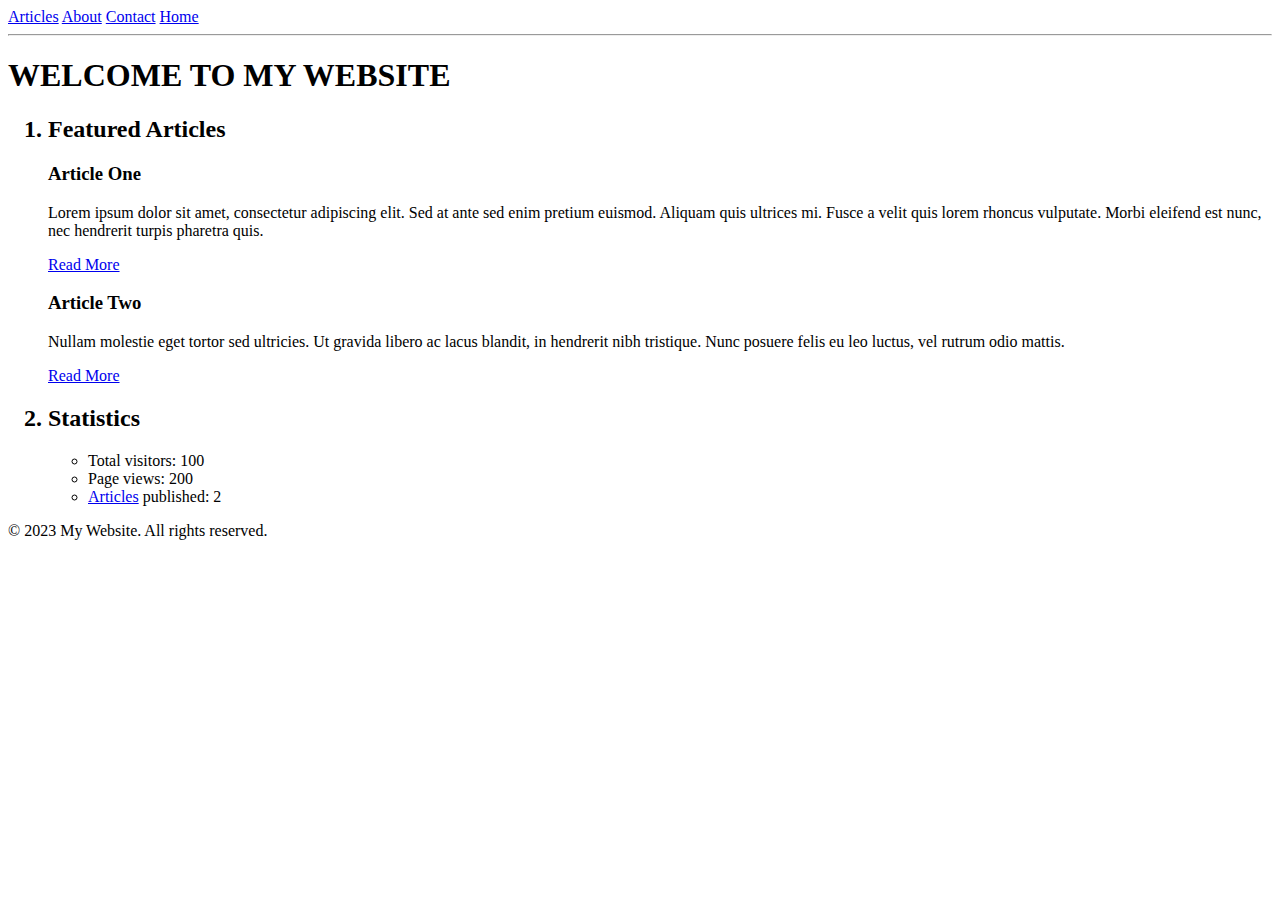
==== index.html @ a2721a6d "Add files via upload" ====
<!DOCTYPE html>
<html lang="en">

<head>
    
    <meta charset="UTF-8">
    <meta http-equiv="X-UA-Compatible" content="IE=edge">
    <meta name="viewport" content="width=device-width, initial-scale=1.0">
    <title>Welcome to My Website</title>
</head>

<body background="images/background_picture.jpg">

    <header>
    <nav>
           <a href="#">Articles</a>
            <a href="#">About</a>
            <a href="#">Contact</a>
            <a href="#">Home</a>
    </nav>
    </header>
    <hr>
    <main>
        <h1>WELCOME TO MY WEBSITE</h1>
        <ol>
        <section>
           <h2><li>Featured Articles</li></h2> 
            
            <article>
                <h3>Article One</h3>
                <p>Lorem ipsum dolor sit amet, consectetur adipiscing elit. Sed at ante sed enim pretium euismod. Aliquam
                    quis ultrices mi. Fusce a velit quis lorem rhoncus vulputate. Morbi eleifend est nunc, nec hendrerit
                    turpis pharetra quis.</p>
                <a href="article1.html">Read More</a>
            </article>

            <article>
                <h3>Article Two</h3>
                <p>Nullam  molestie eget tortor sed ultricies. Ut gravida libero ac lacus blandit, in hendrerit nibh
                    tristique. Nunc posuere felis eu leo luctus, vel rutrum odio mattis.</p>
                <a href="article2.html">Read More</a>
            </article>
        </section>

    <aside>
        <h2><li>Statistics</li></h2>
        <ul>
            <li>Total visitors: 100</li>
            <li>Page views: 200</li>
            <li><span><a href="#">Articles</a></span> published: 2</li>
            
        </ul>
    </aside>
</ol>
    <footer>
        <p>&copy; 2023 My Website. All rights reserved.</p>
    </footer>

</body>

</html>
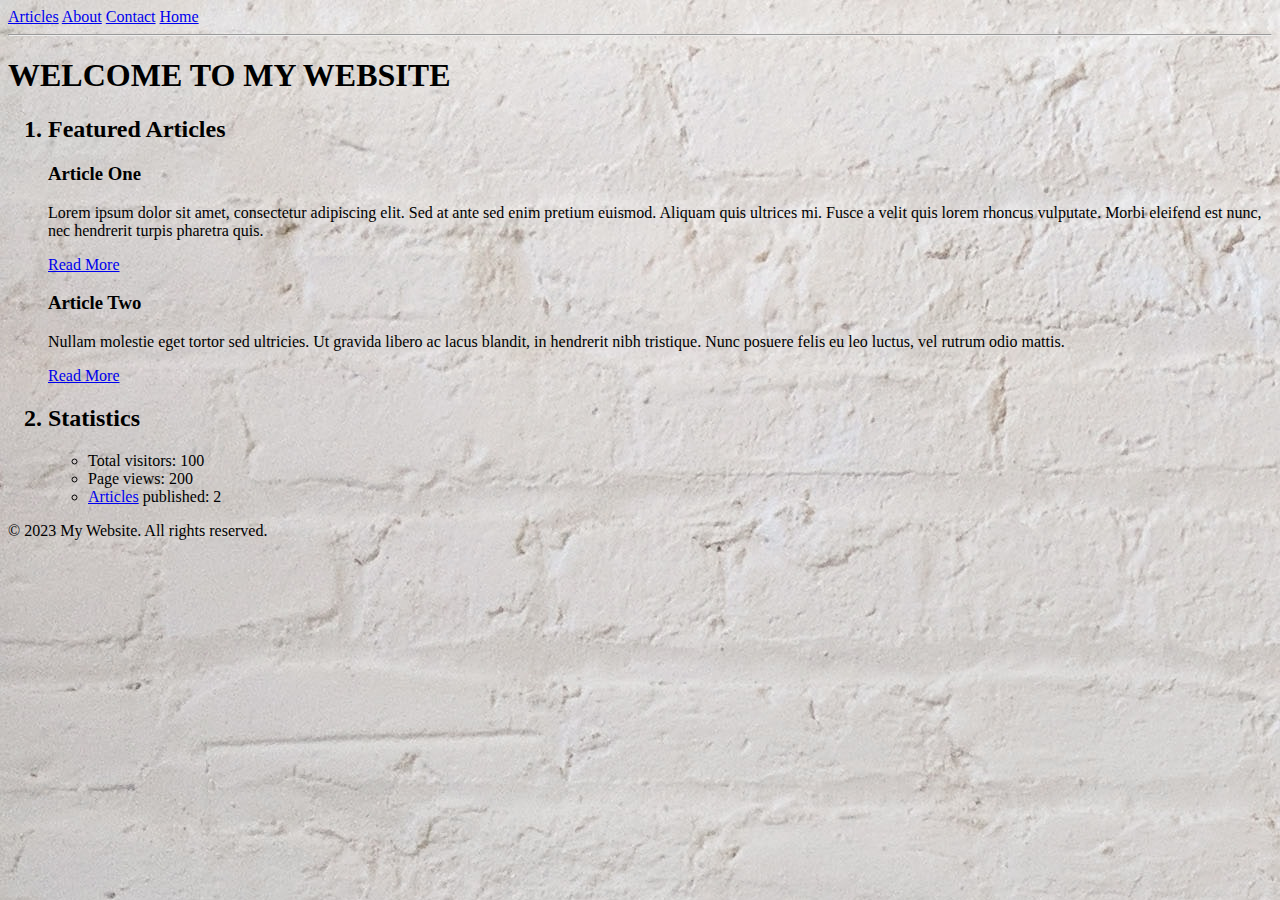
==== commit 39074574: "Initial commit" ====
--- a/index.html
+++ b/index.html
@@ -1,61 +1,61 @@
-<!DOCTYPE html>
-<html lang="en">
-
-<head>
-    
-    <meta charset="UTF-8">
-    <meta http-equiv="X-UA-Compatible" content="IE=edge">
-    <meta name="viewport" content="width=device-width, initial-scale=1.0">
-    <title>Welcome to My Website</title>
-</head>
-
-<body background="images/background_picture.jpg">
-
-    <header>
-    <nav>
-           <a href="#">Articles</a>
-            <a href="#">About</a>
-            <a href="#">Contact</a>
-            <a href="#">Home</a>
-    </nav>
-    </header>
-    <hr>
-    <main>
-        <h1>WELCOME TO MY WEBSITE</h1>
-        <ol>
-        <section>
-           <h2><li>Featured Articles</li></h2> 
-            
-            <article>
-                <h3>Article One</h3>
-                <p>Lorem ipsum dolor sit amet, consectetur adipiscing elit. Sed at ante sed enim pretium euismod. Aliquam
-                    quis ultrices mi. Fusce a velit quis lorem rhoncus vulputate. Morbi eleifend est nunc, nec hendrerit
-                    turpis pharetra quis.</p>
-                <a href="article1.html">Read More</a>
-            </article>
-
-            <article>
-                <h3>Article Two</h3>
-                <p>Nullam  molestie eget tortor sed ultricies. Ut gravida libero ac lacus blandit, in hendrerit nibh
-                    tristique. Nunc posuere felis eu leo luctus, vel rutrum odio mattis.</p>
-                <a href="article2.html">Read More</a>
-            </article>
-        </section>
-
-    <aside>
-        <h2><li>Statistics</li></h2>
-        <ul>
-            <li>Total visitors: 100</li>
-            <li>Page views: 200</li>
-            <li><span><a href="#">Articles</a></span> published: 2</li>
-            
-        </ul>
-    </aside>
-</ol>
-    <footer>
-        <p>&copy; 2023 My Website. All rights reserved.</p>
-    </footer>
-
-</body>
-
+<!DOCTYPE html>
+<html lang="en">
+
+<head>
+    
+    <meta charset="UTF-8">
+    <meta http-equiv="X-UA-Compatible" content="IE=edge">
+    <meta name="viewport" content="width=device-width, initial-scale=1.0">
+    <title>Welcome to My Website</title>
+</head>
+
+<body background="images/background_picture.jpg">
+
+    <header>
+    <nav>
+           <a href="#">Articles</a>
+            <a href="#">About</a>
+            <a href="#">Contact</a>
+            <a href="#">Home</a>
+    </nav>
+    </header>
+    <hr>
+    <main>
+        <h1>WELCOME TO MY WEBSITE</h1>
+        <ol>
+        <section>
+           <h2><li>Featured Articles</li></h2> 
+            
+            <article>
+                <h3>Article One</h3>
+                <p>Lorem ipsum dolor sit amet, consectetur adipiscing elit. Sed at ante sed enim pretium euismod. Aliquam
+                    quis ultrices mi. Fusce a velit quis lorem rhoncus vulputate. Morbi eleifend est nunc, nec hendrerit
+                    turpis pharetra quis.</p>
+                <a href="article1.html">Read More</a>
+            </article>
+
+            <article>
+                <h3>Article Two</h3>
+                <p>Nullam  molestie eget tortor sed ultricies. Ut gravida libero ac lacus blandit, in hendrerit nibh
+                    tristique. Nunc posuere felis eu leo luctus, vel rutrum odio mattis.</p>
+                <a href="article2.html">Read More</a>
+            </article>
+        </section>
+
+    <aside>
+        <h2><li>Statistics</li></h2>
+        <ul>
+            <li>Total visitors: 100</li>
+            <li>Page views: 200</li>
+            <li><span><a href="#">Articles</a></span> published: 2</li>
+            
+        </ul>
+    </aside>
+</ol>
+    <footer>
+        <p>&copy; 2023 My Website. All rights reserved.</p>
+    </footer>
+
+</body>
+
 </html>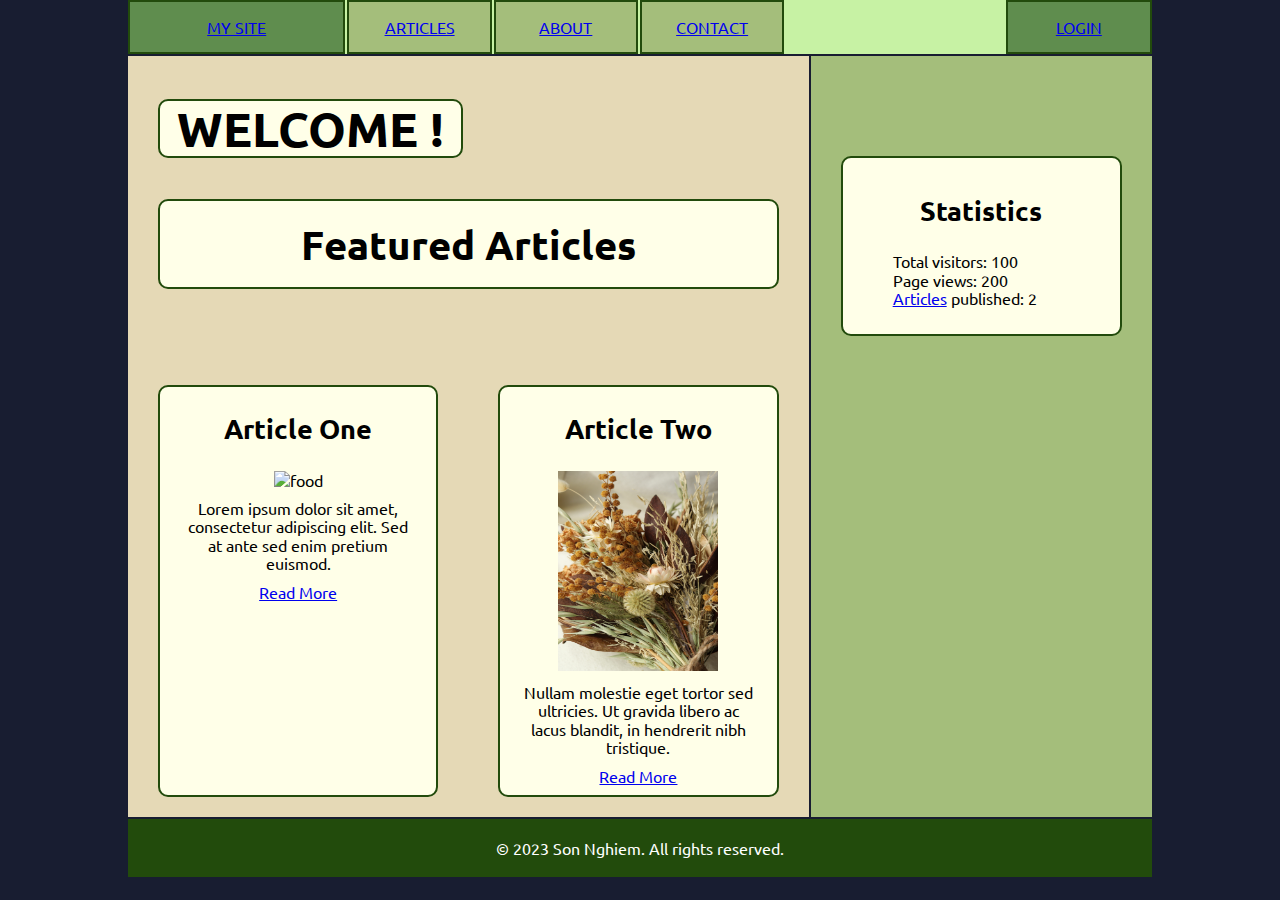
==== commit 10bc00c6: "Add files via upload" ====
--- a/index.html
+++ b/index.html
@@ -1,61 +1,73 @@
-<!DOCTYPE html>
-<html lang="en">
-
-<head>
-    
-    <meta charset="UTF-8">
-    <meta http-equiv="X-UA-Compatible" content="IE=edge">
-    <meta name="viewport" content="width=device-width, initial-scale=1.0">
-    <title>Welcome to My Website</title>
-</head>
-
-<body background="images/background_picture.jpg">
-
-    <header>
-    <nav>
-           <a href="#">Articles</a>
-            <a href="#">About</a>
-            <a href="#">Contact</a>
-            <a href="#">Home</a>
-    </nav>
-    </header>
-    <hr>
-    <main>
-        <h1>WELCOME TO MY WEBSITE</h1>
-        <ol>
-        <section>
-           <h2><li>Featured Articles</li></h2> 
-            
-            <article>
-                <h3>Article One</h3>
-                <p>Lorem ipsum dolor sit amet, consectetur adipiscing elit. Sed at ante sed enim pretium euismod. Aliquam
-                    quis ultrices mi. Fusce a velit quis lorem rhoncus vulputate. Morbi eleifend est nunc, nec hendrerit
-                    turpis pharetra quis.</p>
-                <a href="article1.html">Read More</a>
-            </article>
-
-            <article>
-                <h3>Article Two</h3>
-                <p>Nullam  molestie eget tortor sed ultricies. Ut gravida libero ac lacus blandit, in hendrerit nibh
-                    tristique. Nunc posuere felis eu leo luctus, vel rutrum odio mattis.</p>
-                <a href="article2.html">Read More</a>
-            </article>
-        </section>
-
-    <aside>
-        <h2><li>Statistics</li></h2>
-        <ul>
-            <li>Total visitors: 100</li>
-            <li>Page views: 200</li>
-            <li><span><a href="#">Articles</a></span> published: 2</li>
-            
-        </ul>
-    </aside>
-</ol>
-    <footer>
-        <p>&copy; 2023 My Website. All rights reserved.</p>
-    </footer>
-
-</body>
-
+<!DOCTYPE html>
+<html lang="en">
+
+<head>
+    <meta charset="UTF-8">
+    <title>Welcome to My Website</title>
+    <link rel="stylesheet" href="css/normalize.css">
+    <link rel="stylesheet" href="css/styles.css">
+    <link rel="icon" href="images/SN.jpg">
+    <link rel="preconnect" href="https://fonts.googleapis.com">
+    <link rel="preconnect" href="https://fonts.gstatic.com" crossorigin>
+    <link href="https://fonts.googleapis.com/css2?family=Ubuntu:wght@700&display=swap" rel="stylesheet">
+</head>
+
+<body>
+
+    <header>
+        <nav>
+            <div id="home"><a href="index.html">MY SITE</a></div>
+            <div id="article"><a href="#">ARTICLES</a></div>
+            <div id="about"><a href="#">ABOUT</a></div>
+            <div id="contact"><a href="#">CONTACT</a></div>
+            <div id="login"><a href="LoginPage.html">LOGIN</a></div>
+        </nav>
+    </header>
+
+    <div id="mainDiv">
+        <section>
+            <h1>WELCOME !</h1>
+            <h2>Featured Articles</h2>
+
+            <div id="articlesDiv">
+
+                <article id="firstArticle">
+                    <h3>Article One</h3>
+                    <img src="images/article1_picture.jpg" alt="food" width="160" height="200">
+                    <p>Lorem ipsum dolor sit amet, consectetur adipiscing elit. Sed at ante sed enim pretium euismod.
+                    </p>
+                    <a href="#">Read More</a>
+                </article>
+
+                <article id="secondArticle">
+                    <h3>Article Two</h3>
+                    <img src="images/article2_picture.jpg" alt="flower" width="160" height="200">
+                    <p>Nullam molestie eget tortor sed ultricies. Ut gravida libero ac lacus blandit, in hendrerit nibh
+                        tristique.</p>
+                    <a href="#">Read More</a>
+                </article>
+
+            </div>
+
+        </section>
+
+        <aside>
+            <div class="statics">
+                <h3>Statistics</h3>
+                <ul>
+                    <li>Total visitors: 100</li>
+                    <li>Page views: 200</li>
+                    <li><span><a href="#">Articles</a></span> published: 2</li>
+                </ul>
+            </div>
+        </aside>
+    </div>
+
+
+    <footer>
+        <p>&copy; 2023 Son Nghiem. All rights reserved.</p>
+    </footer>
+
+</body>
+
 </html>--- a/css/styles.css
+++ b/css/styles.css
@@ -0,0 +1,203 @@
+/*****************************  TAG  **********************************/
+html {
+    background-color: #181D31;
+}
+
+body {
+    width: 1024px;
+    font-family: Ubuntu, sans-serif;
+    margin: auto;
+}
+
+nav {
+    display: grid;
+    grid-template-columns: repeat(14, 1fr);
+    background-color: #C7F2A4;
+    text-align: center;
+}
+
+/* grid-area: row-start/ column-start/ row-end/ column-end*/
+section {
+    display: inline-block;
+    background-color: #E5D9B6;
+    grid-area: 1 / 1 / 1 / 3;
+    margin-top: 2px;
+    margin-right: 2px;
+    display: grid;
+    grid-template-columns: repeat(2, 1fr);
+    grid-template-rows: repeat(10, 0.7fr);
+    gap: 10px;
+}
+
+aside {
+    display: inline-block;
+    background-color: #A4BE7B;
+    grid-area: 1 / 3 / 2 / 4;
+    margin-top: 2px;
+}
+
+h1 {
+    background-color: #FFFFE8;
+    grid-area: 1 / 1 / 3 / 2;
+    margin: auto 0px auto 30px;
+    text-align: center;
+    font-size: 36pt;
+    border: 2px solid #224B0C;
+    border-radius: 10px;
+}
+
+h2 {
+    background-color: #FFFFE8;
+    grid-area: 2 / 1 / 5 / 3;
+    text-align: center;
+    margin: auto 30px;
+    padding: 20px 0px;
+    font-size: 30pt;
+    border: 2px solid #224B0C;
+    border-radius: 10px;
+}
+
+h3 {
+    font-size: 20pt;
+    text-align: center;
+}
+
+h5 {
+    position: absolute;
+    font-size: 28pt;
+    background-color: #A4BE7B;
+    margin: 200px 500px auto 250px;
+    padding: 10px 100px;
+    text-align: center;
+    border: 2px solid #224B0C;
+    border-radius: 10px;
+}
+
+table {
+    position: absolute;
+    background-color: #A4BE7B;
+    margin: 300px 250px 500px 250px;
+    padding: 50px 100px 50px 95px;
+    text-align: center;
+    border: 2px solid #224B0C;
+    border-radius: 10px;
+}
+
+input {
+    margin: 5px;
+    border-width: 2px;
+    border-color: #224B0C;
+}
+
+article {
+    background-color: #FFFFE8;
+    margin: 20px 30px;
+    text-align: center;
+    padding-bottom: 10px;
+    border: 2px solid #224B0C;
+    border-radius: 10px;
+}
+
+img {
+    margin: auto 10px;
+}
+
+footer {
+    background-color: #224B0C;
+    color: white;
+    padding: 10px;
+    margin-top: 2px;
+    text-align: center;
+}
+
+p {
+    margin: 10px 20px;
+}
+
+ul {
+    list-style: none;
+}
+
+
+
+/*****************************  CLASS  **********************************/
+
+.statics {
+    background-color: #FFFFE8;
+    margin: 100px 30px;
+    padding: 10px;
+    border: 2px solid #224B0C;
+    border-radius: 10px;
+}
+
+.form {
+    background-color: #E5D9B6;
+    height: 760px;
+}
+
+/*****************************  ID  **********************************/
+#mainDiv {
+    display: grid;
+    grid-template-columns: repeat(3, 1fr);
+}
+
+#home {
+    background: #5F8D4E;
+    grid-area: 1 / 1 / 2 / 4;
+    display: inline-block;
+    padding: 1em;
+    margin-right: 2px;
+    border-style: solid;
+    border-color: #224B0C;
+    border-width: 2px;
+}
+
+#article {
+    background: #A4BE7B;
+    grid-area: 1 / 4 / 2 / 6;
+    display: inline-block;
+    padding: 1em;
+    margin-right: 2px;
+    border-style: solid;
+    border-color: #224B0C;
+    border-width: 2px;
+}
+
+#about {
+    background: #A4BE7B;
+    grid-area: 1 / 6 / 2 / 8;
+    display: inline-block;
+    padding: 1em;
+    margin-right: 2px;
+    border-style: solid;
+    border-color: #224B0C;
+    border-width: 2px;
+}
+
+#contact {
+    background: #A4BE7B;
+    grid-area: 1 / 8 / 2 / 10;
+    display: inline-block;
+    padding: 1em;
+    margin-right: 2px;
+    border-style: solid;
+    border-color: #224B0C;
+    border-width: 2px;
+}
+
+#login {
+    background: #5F8D4E;
+    grid-area: 1 / 13 / 2 / 15;
+    display: inline-block;
+    padding: 1em;
+    border-style: solid;
+    border-color: #224B0C;
+    border-width: 2px;
+}
+
+#articlesDiv {
+    background-color: #E5D9B6;
+    grid-area: 5 / 1 / 11 / 3;
+    display: grid;
+    grid-template-columns: repeat(2, 1fr);
+}